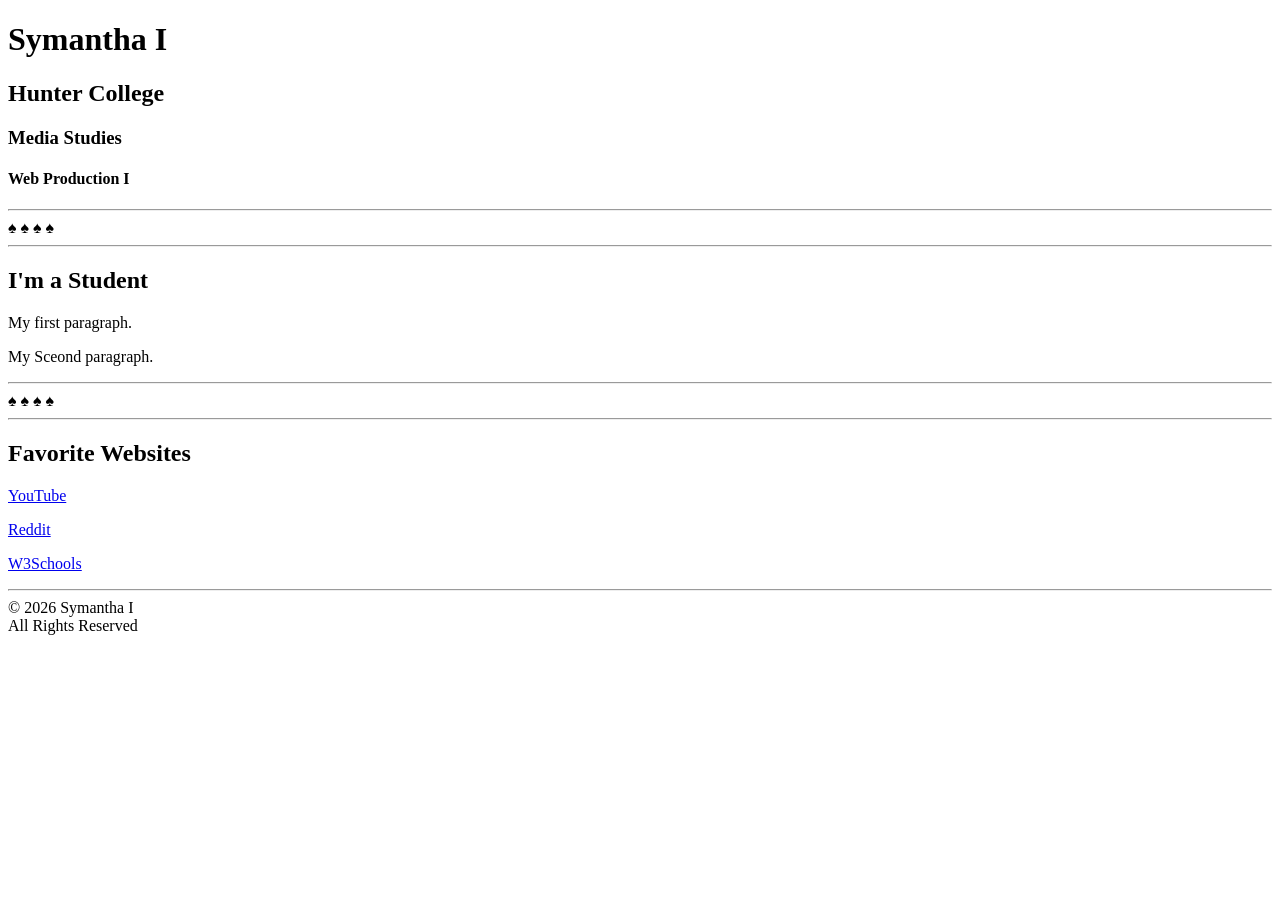
==== Session01/Index.html @ 994781d4 "Add files via upload" ====
<!DOCTYPE html>
<html>
<head>
<title>Page Title</title>
</head>
<body>

<h1>Symantha I</h1>
<h2>Hunter College</h2>
<h3>Media Studies</h3>
<h4>Web Production I</h4>

<hr>
	&spades;	&spades;	&spades;	&spades;
<hr>

<h2>I'm a Student</h2>
<p>My first paragraph.</p>
<p>My Sceond paragraph.</p>

<hr>
	&spades;	&spades;	&spades;	&spades;
<hr>

<h2>Favorite Websites</h2>
<p><a href="https://www.YouTube.com" target= "_blank" >YouTube</a></p>
<p><a href=" https://www.reddit.com/" target="_blank" >Reddit</a></p>
<p><a href="https://www.w3schools.com" target="_blank">W3Schools</a></p>

<hr>

&copy; 2026 Symantha I <br>
All Rights Reserved


</body>
</html>
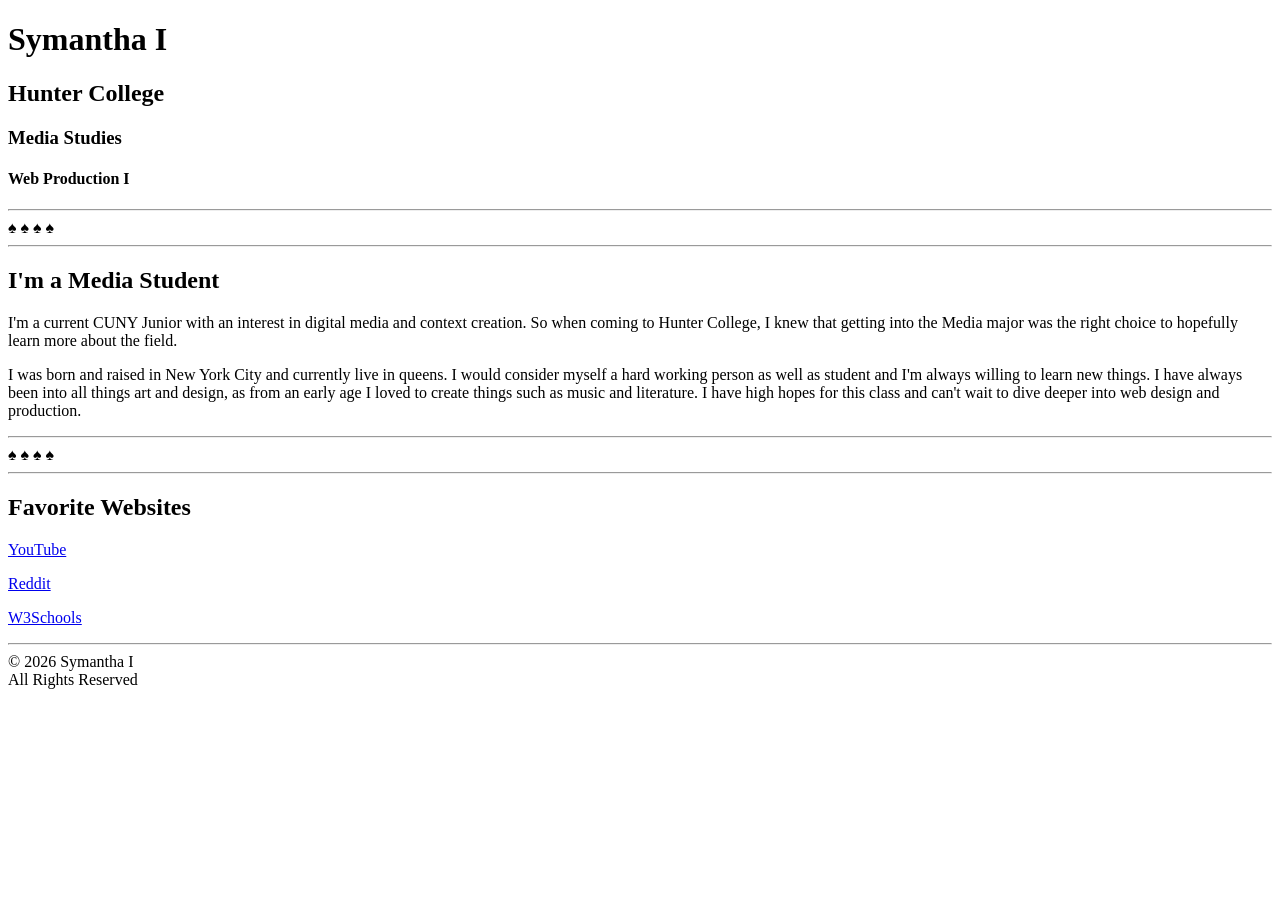
==== commit 05a907ef: "Add files via upload" ====
--- a/Session01/Index.html
+++ b/Session01/Index.html
@@ -14,9 +14,10 @@
 	&spades;	&spades;	&spades;	&spades;
 <hr>
 
-<h2>I'm a Student</h2>
-<p>My first paragraph.</p>
-<p>My Sceond paragraph.</p>
+<h2>I'm a Media Student</h2>
+<p>I'm a current CUNY Junior with an interest in digital media and context creation. So when coming to Hunter College, I knew that getting into the Media major was the right choice to hopefully learn more about the field.
+</p>
+<p>I was born and raised in New York City and currently live in queens. I would consider myself a hard working person as well as student and I'm always willing to learn new things. I have always been into all things art and design, as from an early age I loved to create things such as music and literature. I have high hopes for this class and can't wait to dive deeper into web design and production. </p>
 
 <hr>
 	&spades;	&spades;	&spades;	&spades;
